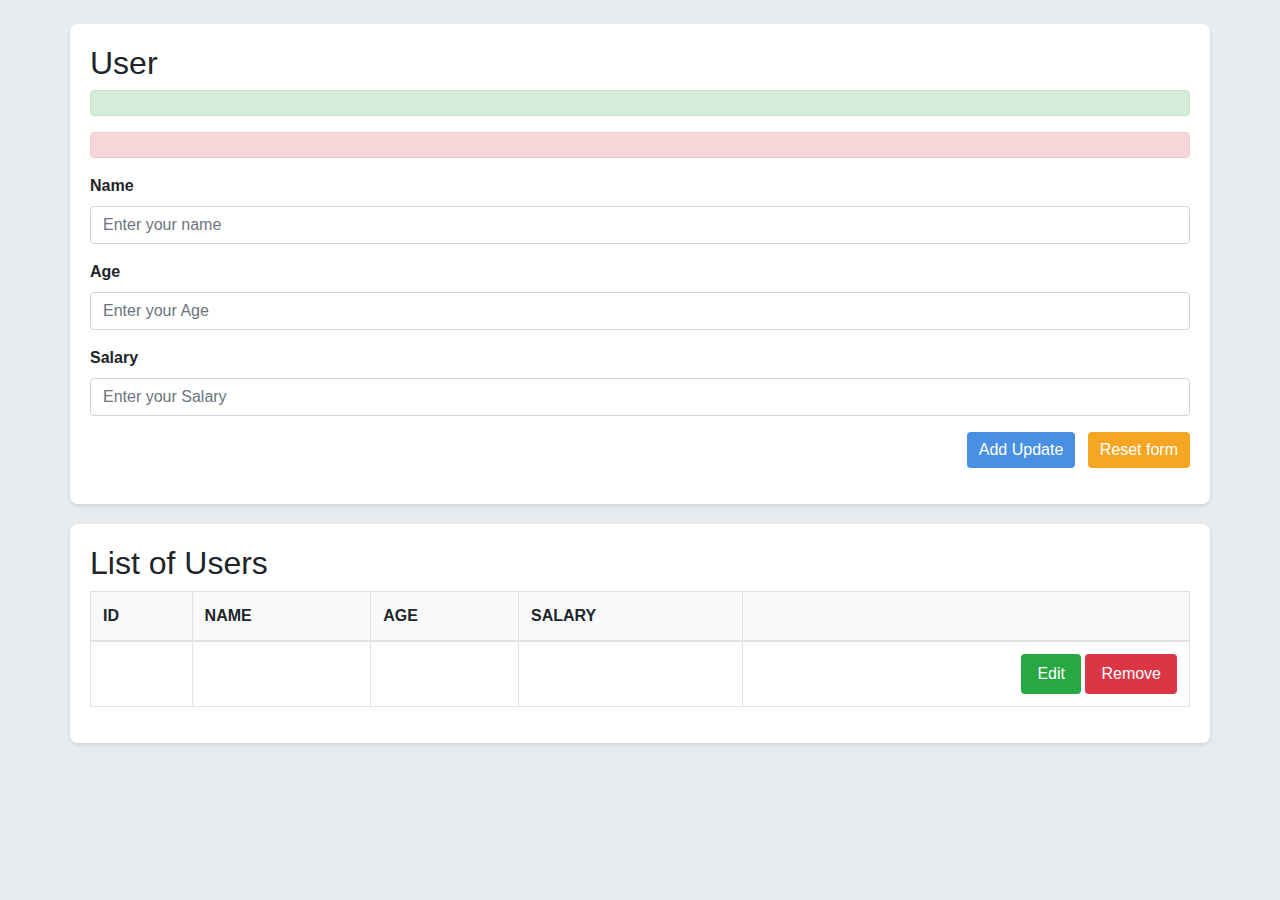
==== payroll-management/src/main/resources/templates/employee-list.html @ d9b354b8 "ok" ====
<!DOCTYPE html>
<html xmlns:th="http://www.thymeleaf.org">
<head>
    <title>Salary Management</title>
    <link rel="stylesheet" href="https://maxcdn.bootstrapcdn.com/bootstrap/4.3.1/css/bootstrap.min.css">
    <script src="https://code.jquery.com/jquery-3.6.0.min.js"></script>
    <style>
        /* Thêm nền màu xám cho toàn bộ trang */
        body {
            background-color: #e9ecef; /* Màu xám nhạt */
        }

        /* Container chính có nền trắng để nổi bật trên nền xám */
        .container {
            background-color: #ffffff;
            padding: 20px;
            border-radius: 8px;
            box-shadow: 0 2px 4px rgba(0, 0, 0, 0.1);
            margin-bottom: 20px; /* Khoảng cách giữa các container */
        }

        .form-group label {
            font-weight: bold;
        }

        .btn-add {
            background-color: #4a90e2;
            border: none;
        }

        .btn-reset {
            background-color: #f5a623;
            border: none;
        }

        .btn-edit {
            background-color: #28a745;
            border: none;
            padding: 8px 16px; /* Tăng kích thước nút */
            font-size: 16px;
        }

        .btn-remove {
            background-color: #dc3545;
            border: none;
            padding: 8px 16px; /* Tăng kích thước nút */
            font-size: 16px;
        }

        .table th {
            background-color: #f8f9fa;
        }

        .alert {
            transition: opacity 0.5s ease-in-out;
        }

        /* Căn phải các nút trong cột Actions */
        .action-buttons {
            text-align: right;
        }
    </style>
</head>
<body>

<!-- Container cho Form -->
<div class="container mt-4">
    <h2>User</h2>

    <!-- Success/Error Messages -->
    <div id="notification">
        <div th:if="${successMessage}" class="alert alert-success" role="alert">
            <span th:text="${successMessage}"></span>
        </div>
        <div th:if="${errorMessage}" class="alert alert-danger" role="alert">
            <span th:text="${errorMessage}"></span>
        </div>
    </div>

    <!-- Form for Create/Update -->
    <form th:action="@{/employees/save}" method="post">
        <input type="hidden" name="id" th:value="${employee.id}" />

        <div class="form-group">
            <label>Name</label>
            <input type="text" name="name" class="form-control" th:value="${employee.name}" placeholder="Enter your name" required>
        </div>

        <div class="form-group">
            <label>Age</label>
            <input type="number" name="age" class="form-control" th:value="${employee.age}" placeholder="Enter your Age" required>
        </div>

        <div class="form-group">
            <label>Salary</label>
            <input type="number" name="salary" class="form-control" th:value="${employee.salary}" placeholder="Enter your Salary" required>
        </div>

        <div class="form-group text-right">
            <button type="submit" class="btn btn-add text-white">
                <span th:if="${employee.id == null}">Add</span>
                <span th:if="${employee.id != null}">Update</span>
            </button>
            <button type="reset" class="btn btn-reset text-white ml-2">Reset form</button>
        </div>
    </form>
</div>

<!-- Container cho List of Users -->
<div class="container">
    <h2>List of Users</h2>
    <table class="table table-bordered">
        <thead>
        <tr>
            <th>ID</th>
            <th>NAME</th>
            <th>AGE</th>
            <th>SALARY</th>
            <th></th>
        </tr>
        </thead>
        <tbody>
        <tr th:each="emp : ${employees}">
            <td th:text="${emp.id}"></td>
            <td th:text="${emp.name}"></td>
            <td th:text="${emp.age}"></td>
            <td th:text="${emp.salary}"></td>
            <td class="action-buttons">
                <a th:href="@{/employees/edit/{id}(id=${emp.id})}" class="btn btn-edit text-white">Edit</a>
                <form th:action="@{/employees/delete/{id}(id=${emp.id})}" method="post" style="display:inline;">
                    <button type="submit" class="btn btn-remove text-white">Remove</button>
                </form>
            </td>
        </tr>
        </tbody>
    </table>
</div>

<!-- JavaScript để tự động ẩn thông báo sau 3 giây -->
<script>
    $(document).ready(function() {
        // Nếu có thông báo, tự động ẩn sau 3 giây
        setTimeout(function() {
            $("#notification .alert").fadeOut("slow");
        }, 3000); // 3000ms = 3 giây
    });
</script>

</body>
</html>
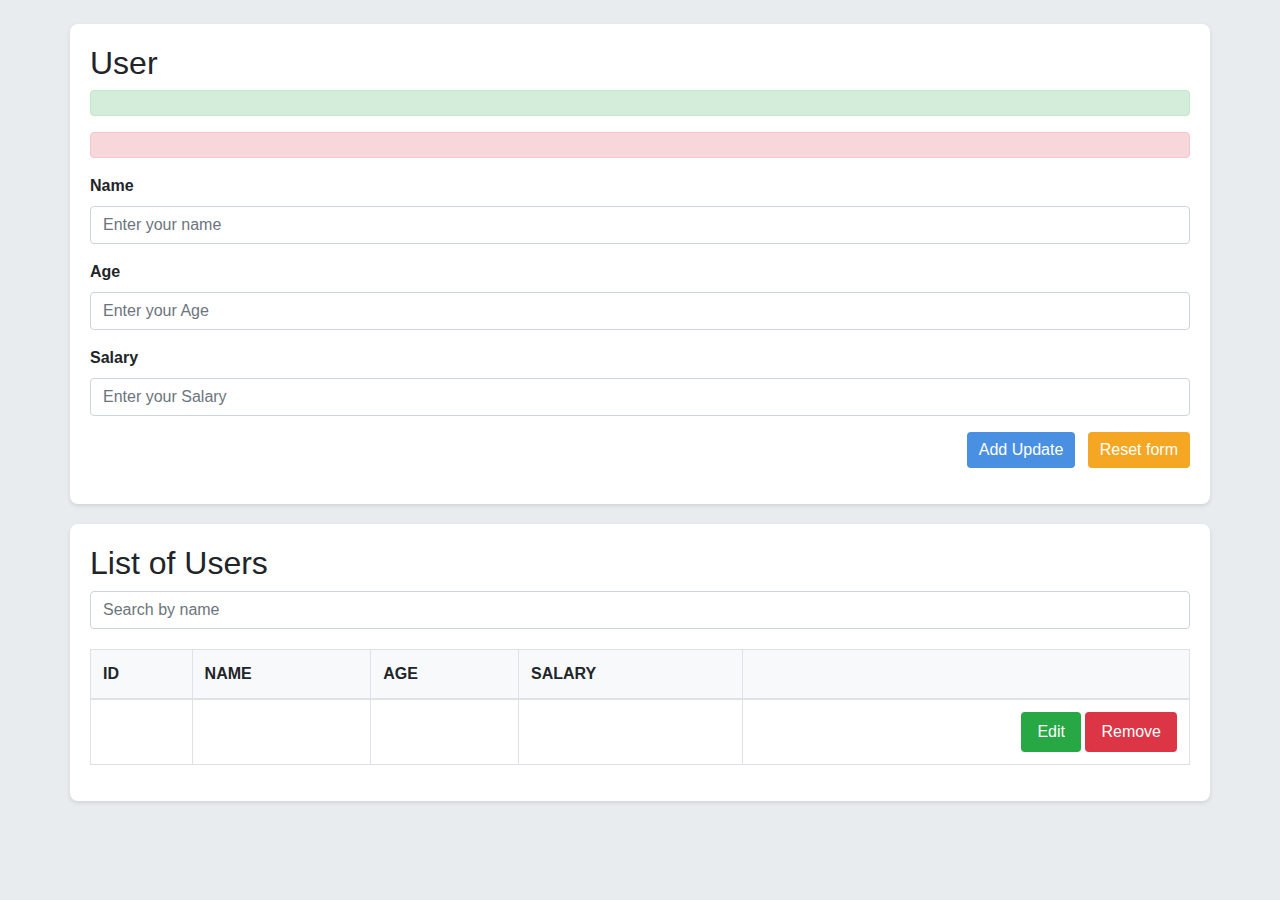
==== commit ea90eec1: "ok" ====
--- a/payroll-management/src/main/resources/templates/employee-list.html
+++ b/payroll-management/src/main/resources/templates/employee-list.html
@@ -59,6 +59,11 @@
         .action-buttons {
             text-align: right;
         }
+
+        /* Form tìm kiếm */
+        .search-form {
+            margin-bottom: 20px;
+        }
     </style>
 </head>
 <body>
@@ -109,7 +114,16 @@
 <!-- Container cho List of Users -->
 <div class="container">
     <h2>List of Users</h2>
-    <table class="table table-bordered">
+
+    <!-- Ô tìm kiếm -->
+    <div class="search-form">
+        <div class="form-group">
+            <input type="text" id="searchInput" class="form-control" placeholder="Search by name">
+        </div>
+    </div>
+
+    <!-- Danh sách người dùng -->
+    <table class="table table-bordered" id="userTable">
         <thead>
         <tr>
             <th>ID</th>
@@ -136,13 +150,22 @@
     </table>
 </div>
 
-<!-- JavaScript để tự động ẩn thông báo sau 3 giây -->
+<!-- JavaScript để xử lý tìm kiếm và tự động ẩn thông báo -->
 <script>
     $(document).ready(function() {
-        // Nếu có thông báo, tự động ẩn sau 3 giây
+        // Tự động ẩn thông báo sau 3 giây
         setTimeout(function() {
             $("#notification .alert").fadeOut("slow");
         }, 3000); // 3000ms = 3 giây
+
+        // Xử lý tìm kiếm theo tên
+        $("#searchInput").on("keyup", function() {
+            var value = $(this).val().toLowerCase(); // Lấy giá trị nhập vào và chuyển thành chữ thường
+            $("#userTable tbody tr").filter(function() {
+                // Lọc các hàng trong bảng, chỉ hiển thị hàng có tên chứa giá trị tìm kiếm
+                $(this).toggle($(this).find("td:nth-child(2)").text().toLowerCase().indexOf(value) > -1);
+            });
+        });
     });
 </script>
 
